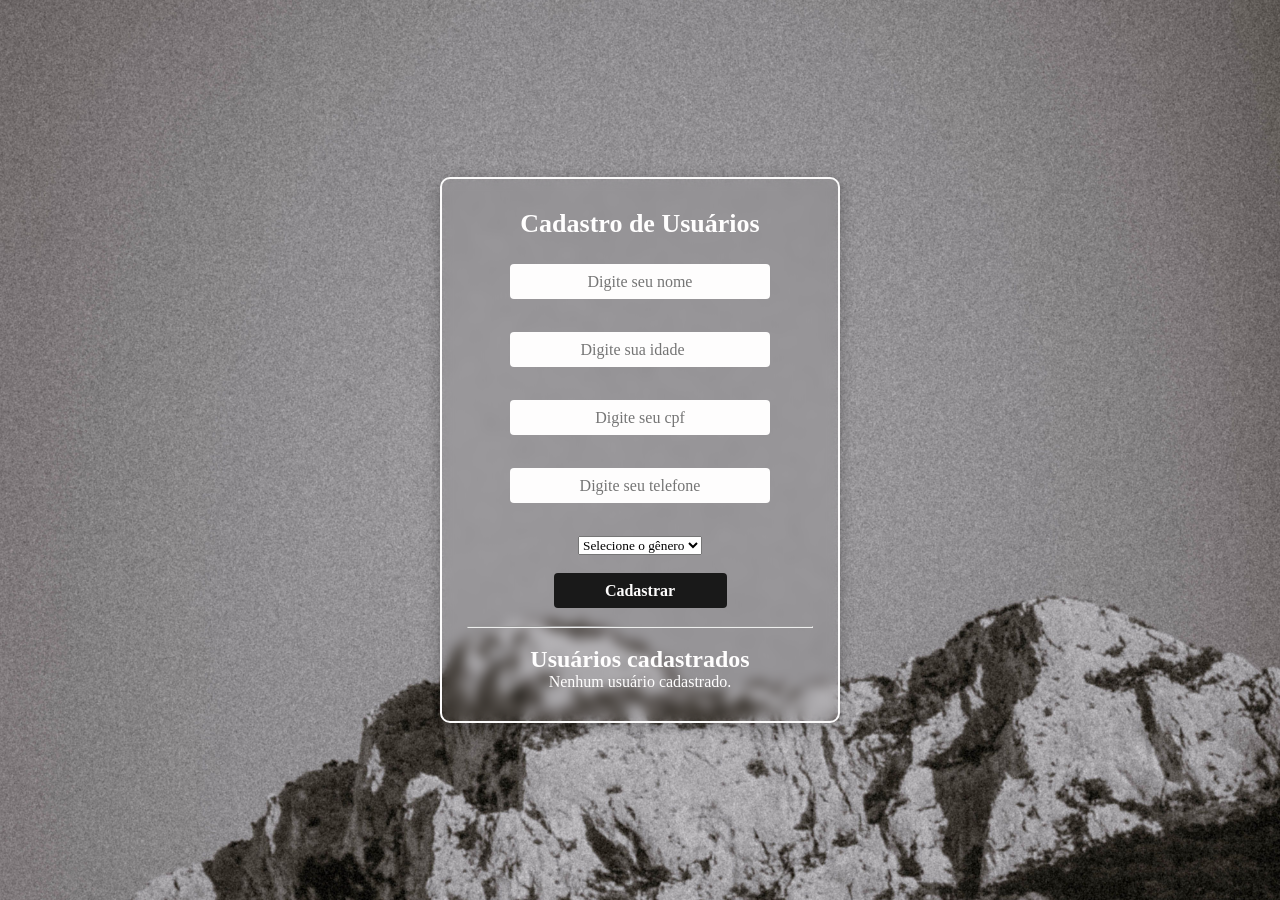
==== C_USER/cadastro.html @ c844c3e0 "Meu site" ====
<!DOCTYPE html>
<html lang="pt-br">
<head>
    <meta charset="UTF-8">
    <title>Cadastro de Usuários</title>
    <!-- Link do CSS ajustado para o padrão do GitHub Pages -->
    <link rel="stylesheet" href="cadastro.css">
</head>
<body>

     <main class="container">

    <h1>Cadastro de Usuários</h1>

    <!-- Adicionado o id="formulario-cadastro" para o JS capturar o envio -->
    <form id="formulario-cadastro">

        <!-- Adicionado id="nome" -->
        <input
            type="text"
            id="nome"
            name="nome"
            placeholder="Digite seu nome"
            required
        >

        <br><br>

        <!-- Adicionado id="idade" -->
        <input
            type="number"
            id="idade"
            name="idade"
            placeholder="Digite sua idade"
            required
        >

        <br><br>

        <!-- Adicionado id="cpf" -->
        <input
            type="text"
            id="cpf"
            name="cpf"
            placeholder="Digite seu cpf"
            required
        >

        <br><br>

        <!-- Adicionado id="telefone" -->
        <input
            type="text"
            id="telefone"
            name="telefone"
            placeholder="Digite seu telefone"
            required
        >

        <br><br>

        <!-- Adicionado id="genero" -->
        <select id="genero" name="genero" required>
            <option value="">
                Selecione o gênero
            </option>
            <option value="Feminino">
                Feminino
            </option>
            <option value="Masculino">
                Masculino
            </option>
            <option value="Outro">
                Outro
            </option>
        </select>

        <br><br>

        <button type="submit">
            Cadastrar
        </button>

    </form>

    <!-- Área onde o JS vai colocar a mensagem de "Cadastrado com sucesso!" -->
    <div id="mensagem-container"></div>

    <br>
    <hr>
    <br>
    
    <h2>Usuários cadastrados</h2>

    <!-- Esta área (div) vai receber os blocos de usuários criados pelo JS -->
    <div id="lista-usuarios-container">
        <p>Nenhum usuário cadastrado.</p>
    </div>

    <!-- Vincula o arquivo JavaScript abaixo -->
    <script src="user.js"></script>
</body>
</html>
---- C_USER/cadastro.css ----
* { 
    margin: 0;
    padding: 0;
    box-sizing: border-box;
    font-family: "blinker", serif;
}

/* É o fundo da página */
body {
    display: flex;
    justify-content: center;
    align-items: center;
    min-height: 100vh; /* Alterado de 200vh para 100vh para centralizar na tela sem rolar a página à toa */
    background-image: url('img2/3.jpg');
    background-size: cover;
    background-position: center;
    background-repeat: no-repeat;
    background-attachment: fixed; /* Mantém o fundo firme no celular */
}

/* É a caixa onde ficam as escritas */
.container {
    width: 90%;            /* No celular, ocupa 90% da largura da tela */
    max-width: 400px;      /* No computador, ela não passa de 400px */
    background-color: transparent;
    border: 2px solid rgb(251, 250, 250);
    backdrop-filter: blur(6px);
    -webkit-backdrop-filter: blur(6px); /* Garante o efeito de vidro fosco no iPhone */
    border-radius: 10px;
    color: #fffefe;
    padding: 30px 25px;    /* Ajustado o padding lateral para telas menores */
    box-shadow: 0 4px 15px rgba(0, 0, 0, 0.3); /* Correção da sintaxe do box-shadow */
    text-align: center;
}

/* Título da caixa */
.container h1 {
    font-size: 26px;       /* Corrigido o espaço entre o número e o 'px' */
    text-align: center;
    margin-bottom: 25px;
}

/* Escritas menores da caixa */
.container h6 {
    font-size: 18px;
    text-align: center;
    margin-bottom: 8px;
}

/* Cor, tamanho e estilização dos inputs */
input {
    width: 75%;            /* Aumentado de 50% para 75% para ficar confortável no celular */
    height: 35px;          /* Aumentado de 20px para 35px para o texto não ficar cortado */
    background-color: #fefdfd;
    border: none;
    border-radius: 4px;
    font-size: 16px;
    color: rgb(50, 50, 50);
    font-weight: 100;
    text-align: center;
    margin-bottom: 15px;   /* Mais espaço para não grudar no botão */
}

/* Função botão adicionar */
.placeholder {
    font-size: 18px;
    text-decoration-color: rgb(32, 32, 32);
    text-align: center;
    margin-bottom: 10px;
}

/* Função botão */
button {
    width: 50%;            /* Aumentado de 30% para 50% para dar um clique mais preciso com o dedo */
    height: 35px;          /* Aumentado de 20px para 35px seguindo a proporção do input */
    background-color: rgb(25, 25, 25);
    border: none;
    border-radius: 4px;
    cursor: pointer;
    font-size: 16px;
    color: #fefdfd;
    font-weight: bold;
    display: block;
    margin: 0 auto;
}

/* ==========================================
   AJUSTES EXCLUSIVOS PARA CELULARES PEQUENOS
   ========================================== */
@media (max-width: 400px) {
    .container {
        padding: 20px 15px; /* Deixa a caixinha um pouco mais compacta */
    }
    
    input, button {
        width: 90%;         /* Em telas muito estreitas, eles ganham quase todo o espaço interno */
    }
}
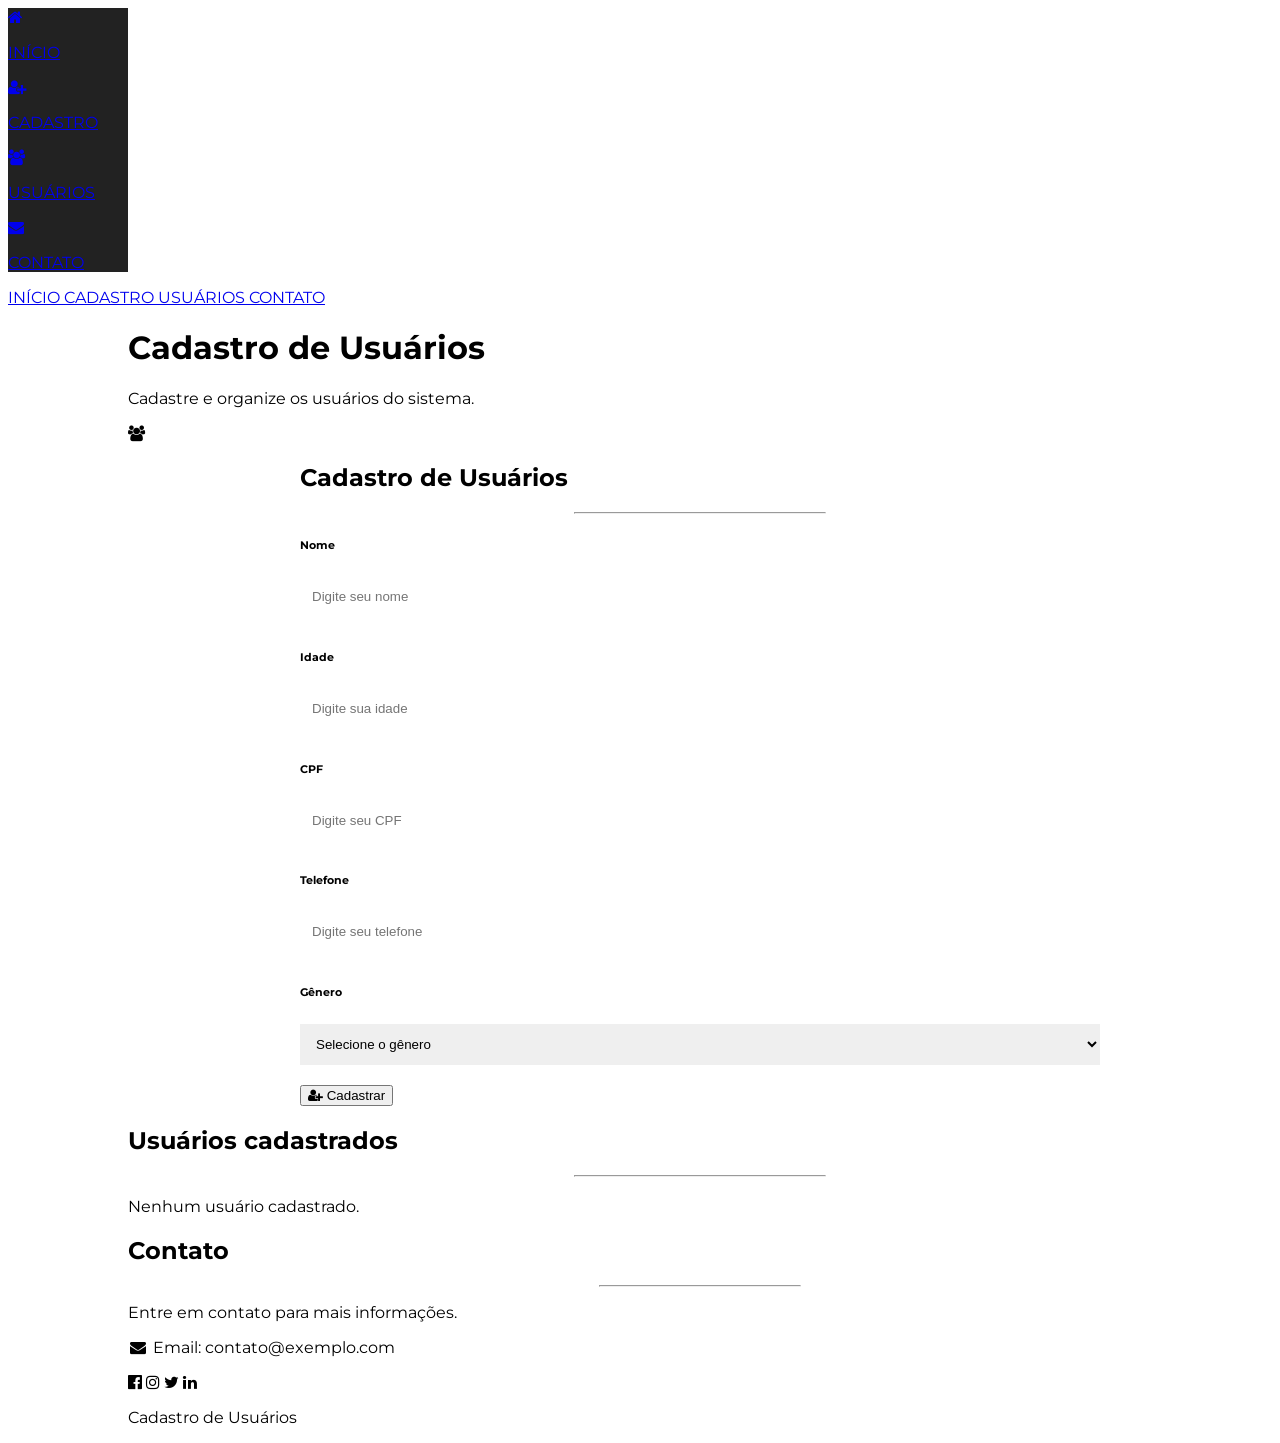
==== commit b4842341: "Enhance cadastro.html with responsive design and styles Updated the cadastro.html file to include re" ====
--- a/C_USER/cadastro.html
+++ b/C_USER/cadastro.html
@@ -1,103 +1,369 @@
 <!DOCTYPE html>
 <html lang="pt-br">
+
 <head>
+
     <meta charset="UTF-8">
+
+    <meta name="viewport" content="width=device-width, initial-scale=1">
+
+    <!-- W3.CSS -->
+    <link rel="stylesheet" href="https://www.w3schools.com/w3css/5/w3.css">
+
+    <!-- Fonte -->
+    <link rel="stylesheet" href="https://fonts.googleapis.com/css?family=Montserrat">
+
+    <!-- Ícones -->
+    <link rel="stylesheet" href="https://cdnjs.cloudflare.com/ajax/libs/font-awesome/4.7.0/css/font-awesome.min.css">
+
     <title>Cadastro de Usuários</title>
-    <!-- Link do CSS ajustado para o padrão do GitHub Pages -->
-    <link rel="stylesheet" href="cadastro.css">
+
+    <style>
+        body,
+        h1,
+        h2,
+        h3,
+        h4,
+        h5,
+        h6 {
+            font-family: "Montserrat", sans-serif;
+        }
+
+        .w3-sidebar {
+            width: 120px;
+            background: #222;
+        }
+
+        #main {
+            margin-left: 120px;
+        }
+
+        @media only screen and (max-width: 600px) {
+            #main {
+                margin-left: 0;
+            }
+        }
+
+        /* Área do cadastro */
+        .cadastro-container {
+            max-width: 800px;
+            margin: auto;
+        }
+
+        .cadastro-container input,
+        .cadastro-container select {
+            width: 100%;
+            padding: 12px;
+            margin-bottom: 10px;
+            border: none;
+        }
+
+        .cadastro-container button {
+            margin-top: 10px;
+        }
+
+        #mensagem-container {
+            margin-top: 20px;
+        }
+
+        #lista-usuarios-container {
+            margin-top: 20px;
+        }
+    </style>
+
 </head>
-<body>
-
-     <main class="container">
-
-    <h1>Cadastro de Usuários</h1>
-
-    <!-- Adicionado o id="formulario-cadastro" para o JS capturar o envio -->
-    <form id="formulario-cadastro">
-
-        <!-- Adicionado id="nome" -->
-        <input
-            type="text"
-            id="nome"
-            name="nome"
-            placeholder="Digite seu nome"
-            required
-        >
-
-        <br><br>
-
-        <!-- Adicionado id="idade" -->
-        <input
-            type="number"
-            id="idade"
-            name="idade"
-            placeholder="Digite sua idade"
-            required
-        >
-
-        <br><br>
-
-        <!-- Adicionado id="cpf" -->
-        <input
-            type="text"
-            id="cpf"
-            name="cpf"
-            placeholder="Digite seu cpf"
-            required
-        >
-
-        <br><br>
-
-        <!-- Adicionado id="telefone" -->
-        <input
-            type="text"
-            id="telefone"
-            name="telefone"
-            placeholder="Digite seu telefone"
-            required
-        >
-
-        <br><br>
-
-        <!-- Adicionado id="genero" -->
-        <select id="genero" name="genero" required>
-            <option value="">
-                Selecione o gênero
-            </option>
-            <option value="Feminino">
-                Feminino
-            </option>
-            <option value="Masculino">
-                Masculino
-            </option>
-            <option value="Outro">
-                Outro
-            </option>
-        </select>
-
-        <br><br>
-
-        <button type="submit">
-            Cadastrar
-        </button>
-
-    </form>
-
-    <!-- Área onde o JS vai colocar a mensagem de "Cadastrado com sucesso!" -->
-    <div id="mensagem-container"></div>
-
-    <br>
-    <hr>
-    <br>
-    
-    <h2>Usuários cadastrados</h2>
-
-    <!-- Esta área (div) vai receber os blocos de usuários criados pelo JS -->
-    <div id="lista-usuarios-container">
-        <p>Nenhum usuário cadastrado.</p>
+
+
+<body class="w3-black">
+
+
+    <!-- MENU LATERAL -->
+
+    <nav class="w3-sidebar w3-bar-block w3-small w3-hide-small w3-center">
+
+        <a href="#inicio" class="w3-bar-item w3-button w3-padding-large w3-black">
+
+            <i class="fa fa-home w3-xxlarge"></i>
+
+            <p>INÍCIO</p>
+
+        </a>
+
+
+        <a href="#cadastro" class="w3-bar-item w3-button w3-padding-large w3-hover-black">
+
+            <i class="fa fa-user-plus w3-xxlarge"></i>
+
+            <p>CADASTRO</p>
+
+        </a>
+
+
+        <a href="#usuarios" class="w3-bar-item w3-button w3-padding-large w3-hover-black">
+
+            <i class="fa fa-users w3-xxlarge"></i>
+
+            <p>USUÁRIOS</p>
+
+        </a>
+
+
+        <a href="#contato" class="w3-bar-item w3-button w3-padding-large w3-hover-black">
+
+            <i class="fa fa-envelope w3-xxlarge"></i>
+
+            <p>CONTATO</p>
+
+        </a>
+
+    </nav>
+
+
+
+    <!-- MENU PARA CELULAR -->
+
+    <div class="w3-top w3-hide-large w3-hide-medium">
+
+        <div class="w3-bar w3-black w3-center w3-small">
+
+            <a href="#inicio" class="w3-bar-item w3-button" style="width:25%">
+                INÍCIO
+            </a>
+
+            <a href="#cadastro" class="w3-bar-item w3-button" style="width:25%">
+                CADASTRO
+            </a>
+
+            <a href="#usuarios" class="w3-bar-item w3-button" style="width:25%">
+                USUÁRIOS
+            </a>
+
+            <a href="#contato" class="w3-bar-item w3-button" style="width:25%">
+                CONTATO
+            </a>
+
+        </div>
+
     </div>
 
-    <!-- Vincula o arquivo JavaScript abaixo -->
+
+
+    <!-- CONTEÚDO PRINCIPAL -->
+
+    <div class="w3-padding-large" id="main">
+
+
+        <!-- INÍCIO -->
+
+        <header class="w3-container w3-padding-64 w3-center" id="inicio">
+
+            <h1 class="w3-jumbo">
+                Cadastro de Usuários
+            </h1>
+
+            <p>
+                Cadastre e organize os usuários do sistema.
+            </p>
+
+            <i class="fa fa-users w3-jumbo"></i>
+
+        </header>
+
+
+
+        <!-- CADASTRO -->
+
+        <div class="w3-content w3-padding-64 cadastro-container" id="cadastro">
+
+            <h2 class="w3-text-light-grey">
+                Cadastro de Usuários
+            </h2>
+
+            <hr style="width:250px" class="w3-opacity">
+
+
+            <!-- FORMULÁRIO -->
+
+            <form id="formulario-cadastro">
+
+
+                <!-- NOME -->
+
+                <h6>
+                    Nome
+                </h6>
+
+                <input type="text" id="nome" name="nome" placeholder="Digite seu nome" required>
+
+
+
+                <!-- IDADE -->
+
+                <h6>
+                    Idade
+                </h6>
+
+                <input type="number" id="idade" name="idade" placeholder="Digite sua idade" required>
+
+
+
+                <!-- CPF -->
+
+                <h6>
+                    CPF
+                </h6>
+
+                <input type="text" id="cpf" name="cpf" placeholder="Digite seu CPF" required>
+
+
+
+                <!-- TELEFONE -->
+
+                <h6>
+                    Telefone
+                </h6>
+
+                <input type="text" id="telefone" name="telefone" placeholder="Digite seu telefone" required>
+
+
+
+                <!-- GÊNERO -->
+
+                <h6>
+                    Gênero
+                </h6>
+
+                <select id="genero" name="genero" required>
+
+                    <option value="">
+                        Selecione o gênero
+                    </option>
+
+                    <option value="Feminino">
+                        Feminino
+                    </option>
+
+                    <option value="Masculino">
+                        Masculino
+                    </option>
+
+                    <option value="Outro">
+                        Outro
+                    </option>
+
+                </select>
+
+
+
+                <br>
+
+
+                <!-- BOTÃO -->
+
+                <button class="w3-button w3-light-grey w3-padding-large" type="submit">
+
+                    <i class="fa fa-user-plus"></i>
+
+                    Cadastrar
+
+                </button>
+
+
+            </form>
+
+
+
+            <!-- MENSAGEM -->
+
+            <div id="mensagem-container"></div>
+
+
+        </div>
+
+
+
+        <!-- LISTA DE USUÁRIOS -->
+
+        <div class="w3-content w3-padding-64" id="usuarios">
+
+            <h2 class="w3-text-light-grey">
+                Usuários cadastrados
+            </h2>
+
+            <hr style="width:250px" class="w3-opacity">
+
+
+            <div id="lista-usuarios-container">
+
+                <p>
+                    Nenhum usuário cadastrado.
+                </p>
+
+            </div>
+
+        </div>
+
+
+
+        <!-- CONTATO -->
+
+        <div class="w3-content w3-padding-64 w3-text-grey" id="contato">
+
+            <h2 class="w3-text-light-grey">
+                Contato
+            </h2>
+
+            <hr style="width:200px" class="w3-opacity">
+
+
+            <p>
+                Entre em contato para mais informações.
+            </p>
+
+
+            <p>
+
+                <i class="fa fa-envelope fa-fw w3-text-white w3-xlarge"></i>
+
+                Email: contato@exemplo.com
+
+            </p>
+
+        </div>
+
+
+
+        <!-- RODAPÉ -->
+
+        <footer class="w3-content w3-padding-64 w3-text-grey w3-xlarge">
+
+            <i class="fa fa-facebook-official w3-hover-opacity"></i>
+
+            <i class="fa fa-instagram w3-hover-opacity"></i>
+
+            <i class="fa fa-twitter w3-hover-opacity"></i>
+
+            <i class="fa fa-linkedin w3-hover-opacity"></i>
+
+
+            <p class="w3-medium">
+
+                Cadastro de Usuários
+
+            </p>
+
+        </footer>
+
+
+    </div>
+
+
+
+    <!-- JAVASCRIPT -->
+
     <script src="user.js"></script>
+
+
 </body>
+
 </html>
